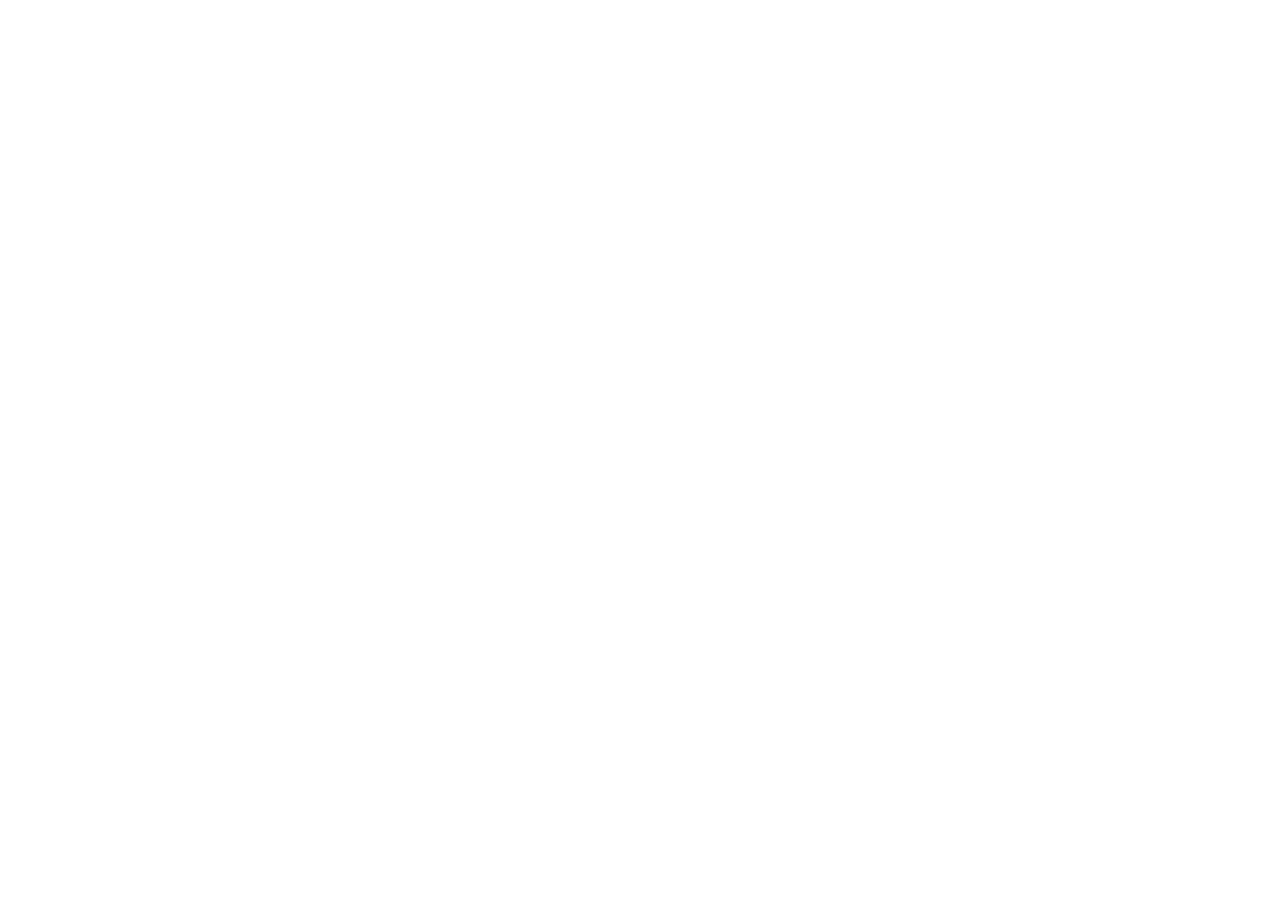
==== public/index.html @ ba9b2c0b "prepare for deploy" ====
<!DOCTYPE html>
<html lang="ja">
    <head>
        <meta charset="utf-8">
        <title>Y_BlueMond</title>
        <link rel="stylesheet" href="css/style.css">
    </head>
    <body>
        
    </body>
</html>
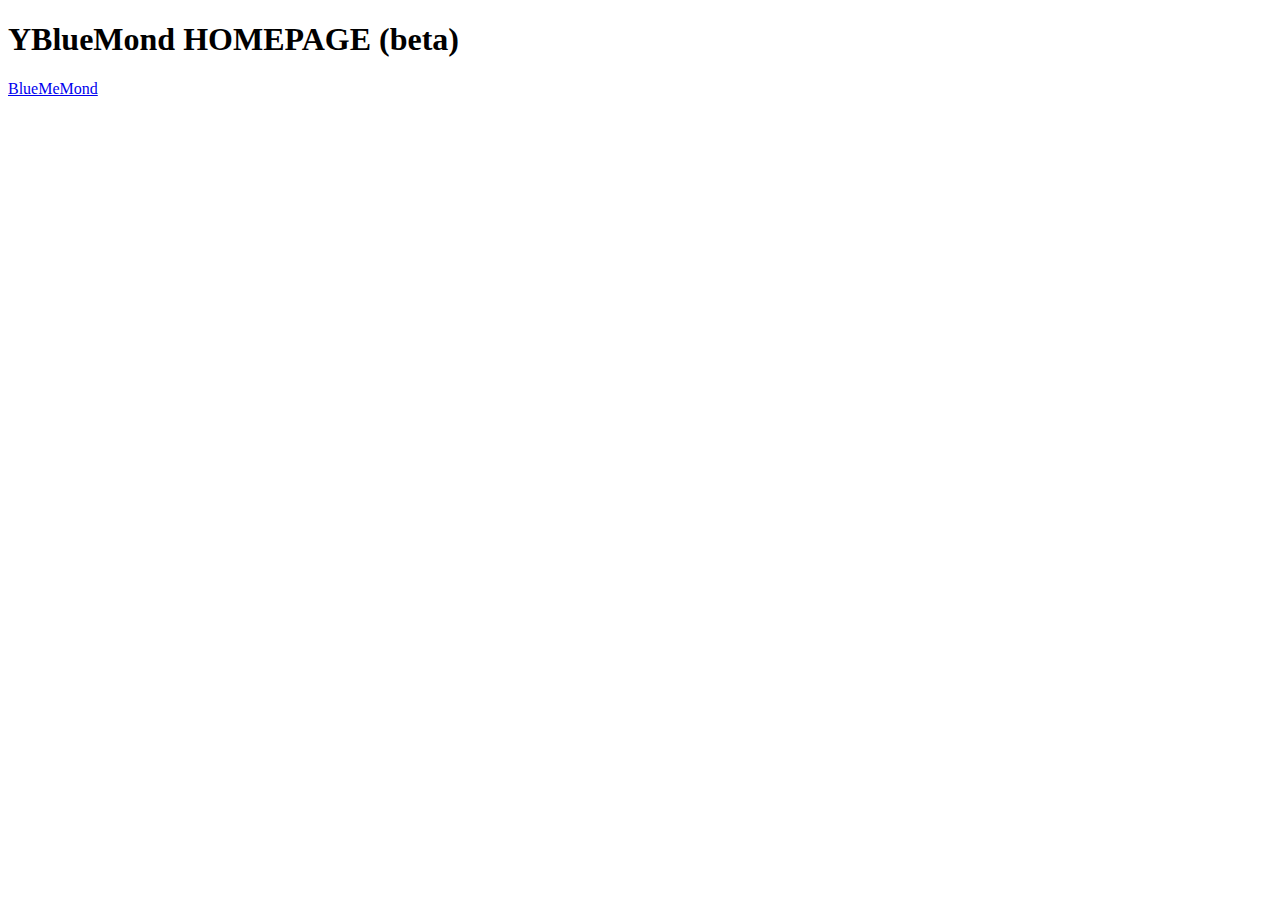
==== commit 28f11202: "link added" ====
--- a/public/index.html
+++ b/public/index.html
@@ -6,6 +6,10 @@
         <link rel="stylesheet" href="css/style.css">
     </head>
     <body>
-        
+        <h1>YBlueMond HOMEPAGE (beta)</h1>
+        <div class="service">
+            <a href="bluememond/index.html">BlueMeMond</a>
+        </div>
+
     </body>
 </html>